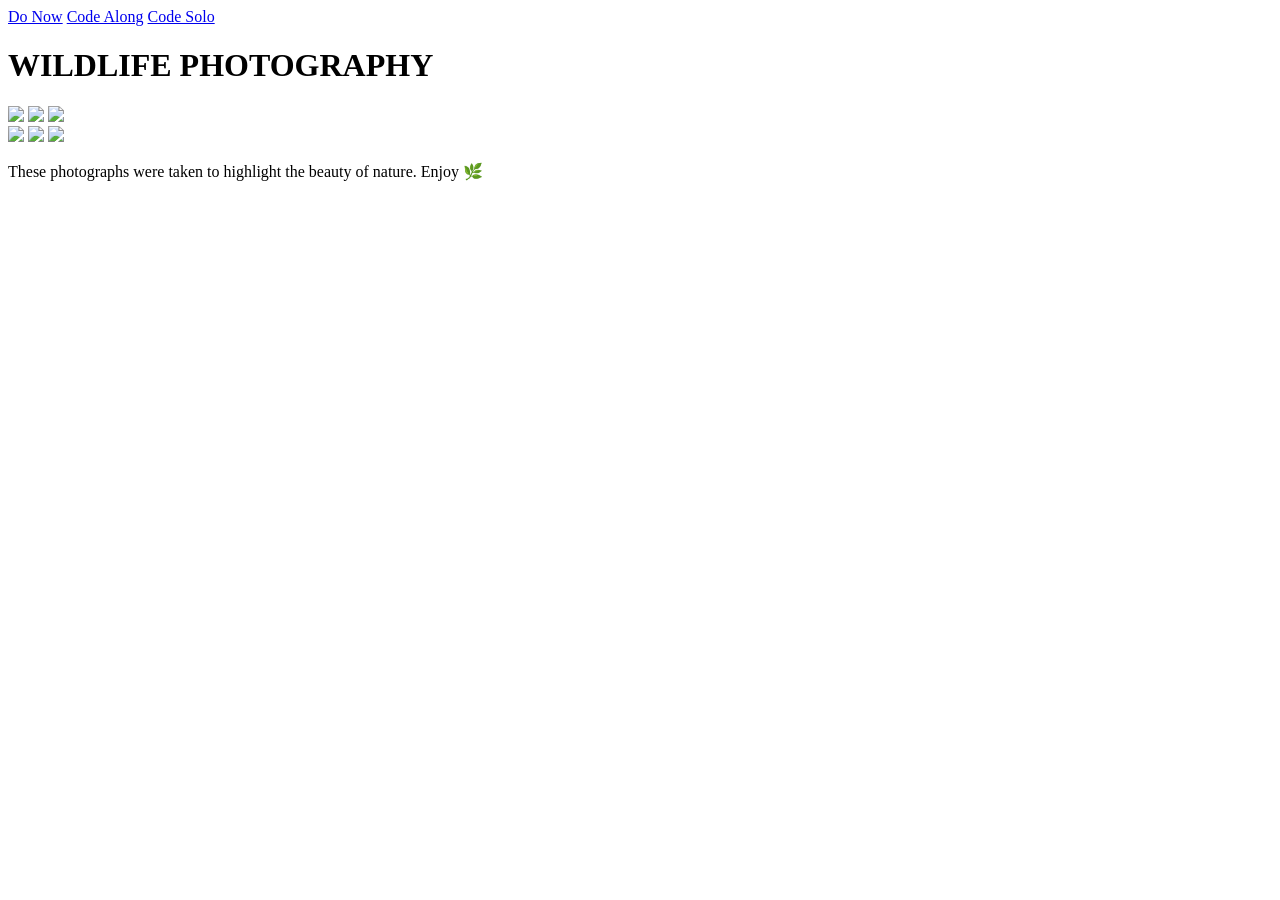
==== code-along.html @ 7170c8fa "Added coding exercises - first commit" ====
<!DOCTYPE html>
<html>
    <head>
        <title>Code Along</title>
        <link rel="stylesheet" href="style.css">
    </head>
    <body>
        <div class="navbar">
            <a href="index.html">Do Now</a>
            <a href="code-along.html">Code Along</a>
            <a href="code-solo.html">Code Solo</a>
        </div>
        <div class="header">
            <h1>WILDLIFE PHOTOGRAPHY</h1>
        </div>
        <div class="photos">
            <div class="row1">
                <img class="brown" src="https://i.ibb.co/tmPYKkQ/lion.jpg">
                <img class="brown" src="https://i.ibb.co/x3SJfMK/dolphin.jpg">
                <img class="brown" src="https://i.ibb.co/8Md09NR/bear.jpg">
            </div>
            <div class="row2">
                <img class="brown" src="https://i.ibb.co/cQZxfx9/parrot.jpg">
                <img class="brown" src="https://i.ibb.co/Y2q5r0w/zebra.jpg">
                <img class="brown" src="https://i.ibb.co/nQscXXn/deer.jpg">
            </div>
        </div>
            <p class="description">These photographs were taken to highlight the beauty of nature. Enjoy 🌿</p>
    </body>
</html>
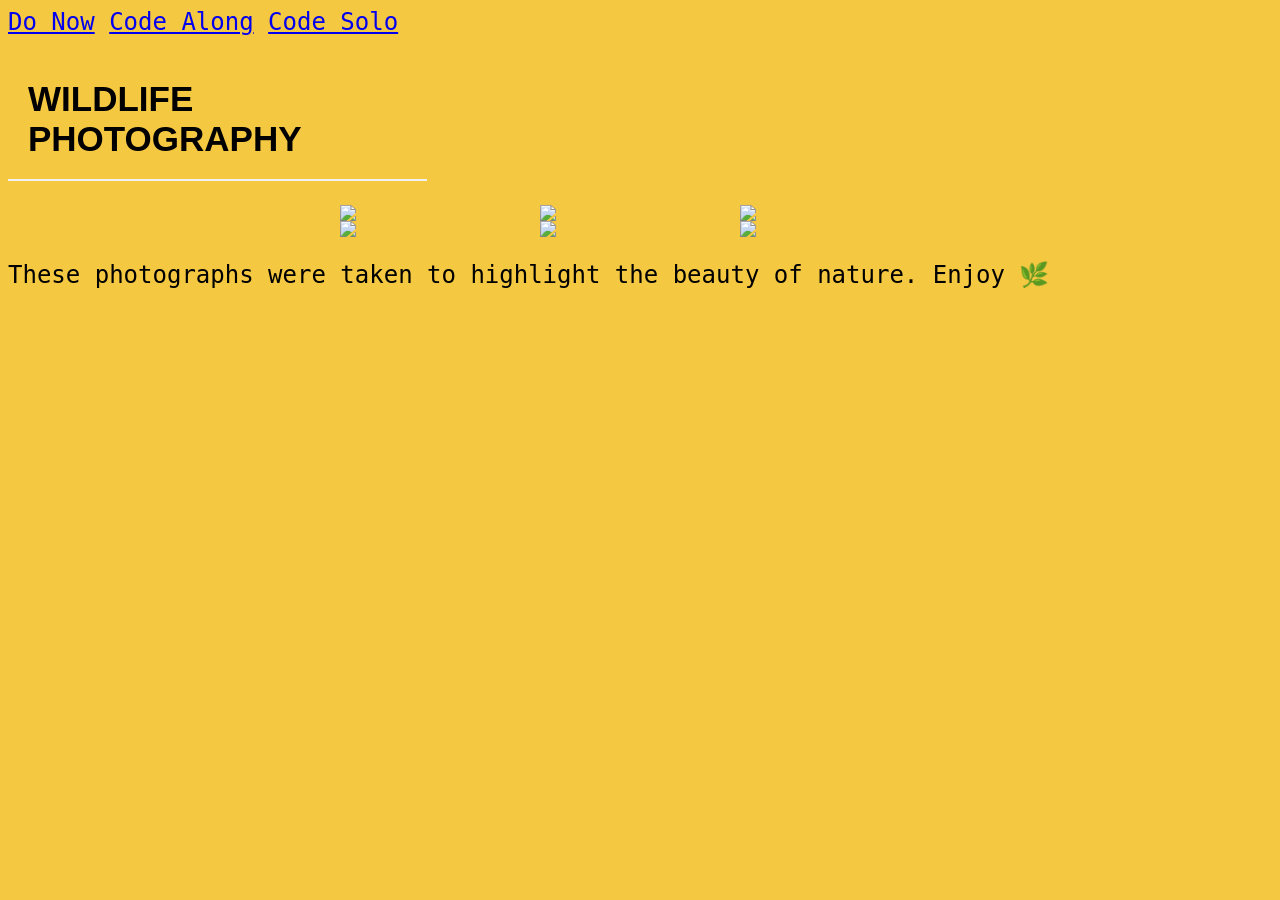
==== commit c1dc8b61: "fixed css stylesheet links" ====
--- a/code-along.html
+++ b/code-along.html
@@ -2,7 +2,7 @@
 <html>
     <head>
         <title>Code Along</title>
-        <link rel="stylesheet" href="style.css">
+        <link rel="stylesheet" href="code-along.css">
     </head>
     <body>
         <div class="navbar">
--- a/code-along.css
+++ b/code-along.css
@@ -0,0 +1,40 @@
+/* CSS styling for code along */
+/* 1. Add a 5px, black, solid border to the div element with the class "header". */
+
+
+/* 2. Add a 5px, solid, yellow border to each individual image. */
+
+
+/* 3. Add 5px of padding to each individual image. */
+
+
+/* 4. The pics are too close to each other. Add 5px of margin to each one. */
+
+
+.row1 {
+    display: flex;
+    justify-content: center;
+}
+
+.row2 {
+    display: flex;
+    justify-content: center;
+}
+
+body {
+    font-family: 'Roboto Mono', monospace;
+    font-size: 24px;
+    background-color: #f5c842;
+}
+
+h1 {
+    border-bottom: 2px solid #f1f1f1;
+    width: 30%;
+    padding: 20px;
+    font-family: 'Raleway', sans-serif;
+    font-size: 35px;
+}
+
+img {
+    width: 200px;
+}
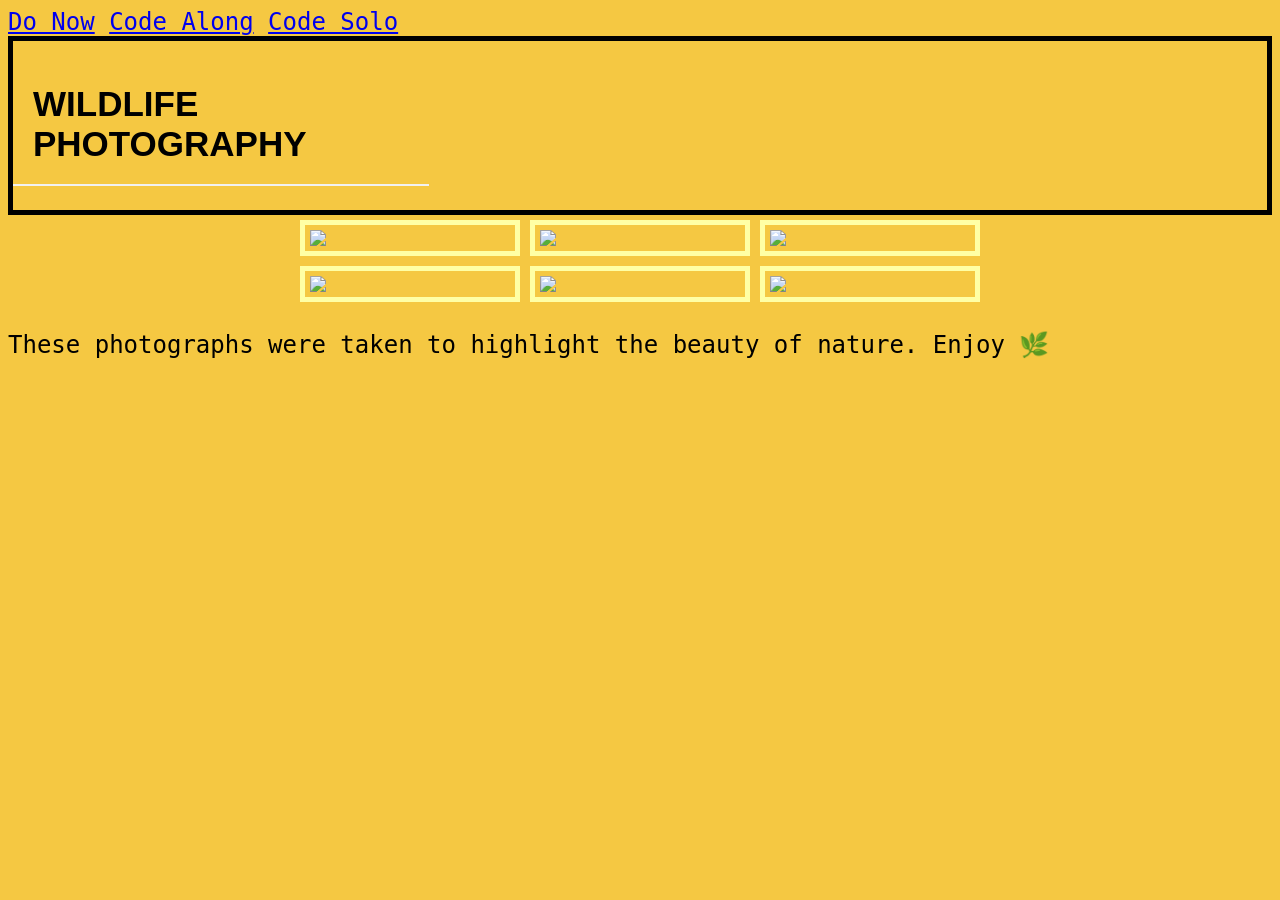
==== commit 9fc784f4: "initial commit" ====
--- a/code-along.html
+++ b/code-along.html
@@ -15,14 +15,14 @@
         </div>
         <div class="photos">
             <div class="row1">
-                <img class="brown" src="https://i.ibb.co/tmPYKkQ/lion.jpg">
-                <img class="brown" src="https://i.ibb.co/x3SJfMK/dolphin.jpg">
-                <img class="brown" src="https://i.ibb.co/8Md09NR/bear.jpg">
+                <img class="brown" src="https://upload.wikimedia.org/wikipedia/commons/thumb/a/a6/020_The_lion_king_Snyggve_in_the_Serengeti_National_Park_Photo_by_Giles_Laurent.jpg/1200px-020_The_lion_king_Snyggve_in_the_Serengeti_National_Park_Photo_by_Giles_Laurent.jpg">
+                <img class="brown" src="https://www.bornfree.org.uk/wp-content/uploads/2023/09/bottlenose-dolphin-iStock.jpg">
+                <img class="brown" src="https://www.nps.gov/lacl/learn/nature/images/Image-w-cred-cap_-1200w-_-Brown-Bear-page_-brown-bear-in-fog_2.jpg?maxwidth=1300&maxheight=1300&autorotate=false">
             </div>
             <div class="row2">
-                <img class="brown" src="https://i.ibb.co/cQZxfx9/parrot.jpg">
-                <img class="brown" src="https://i.ibb.co/Y2q5r0w/zebra.jpg">
-                <img class="brown" src="https://i.ibb.co/nQscXXn/deer.jpg">
+                <img class="brown" src="https://www.treehugger.com/thmb/F5G8zaALRp7rvgWqDVT13t9pKY8=/1500x0/filters:no_upscale():max_bytes(150000):strip_icc()/close-up-of-scarlet-macaw-flying-in-mid-air-634869043-f360b379b8c44a28a052b41d99adc2a7.jpg">
+                <img class="brown" src="https://miro.medium.com/v2/resize:fit:1400/0*RPxdEACM82IZoZdH">
+                <img class="brown" src="https://www.stcharlesil.gov/sites/default/files/styles/cosc_medium/public/uploads/400%20Deer.jpg?itok=32uSi9Ua">
             </div>
         </div>
             <p class="description">These photographs were taken to highlight the beauty of nature. Enjoy 🌿</p>
--- a/code-along.css
+++ b/code-along.css
@@ -1,15 +1,27 @@
 /* CSS styling for code along */
 /* 1. Add a 5px, black, solid border to the div element with the class "header". */
-
+.header{
+    border-style: solid;
+    border-color: black;
+    border-width: 5px;
+}
 
 /* 2. Add a 5px, solid, yellow border to each individual image. */
-
+.brown{
+    border-style: solid;
+    border-color:rgb(255, 255, 165);
+    border-width: 5px;
+}
 
 /* 3. Add 5px of padding to each individual image. */
-
+.brown{
+    padding: 5px;
+}
 
 /* 4. The pics are too close to each other. Add 5px of margin to each one. */
-
+.brown{
+    margin: 5px;
+}
 
 .row1 {
     display: flex;
